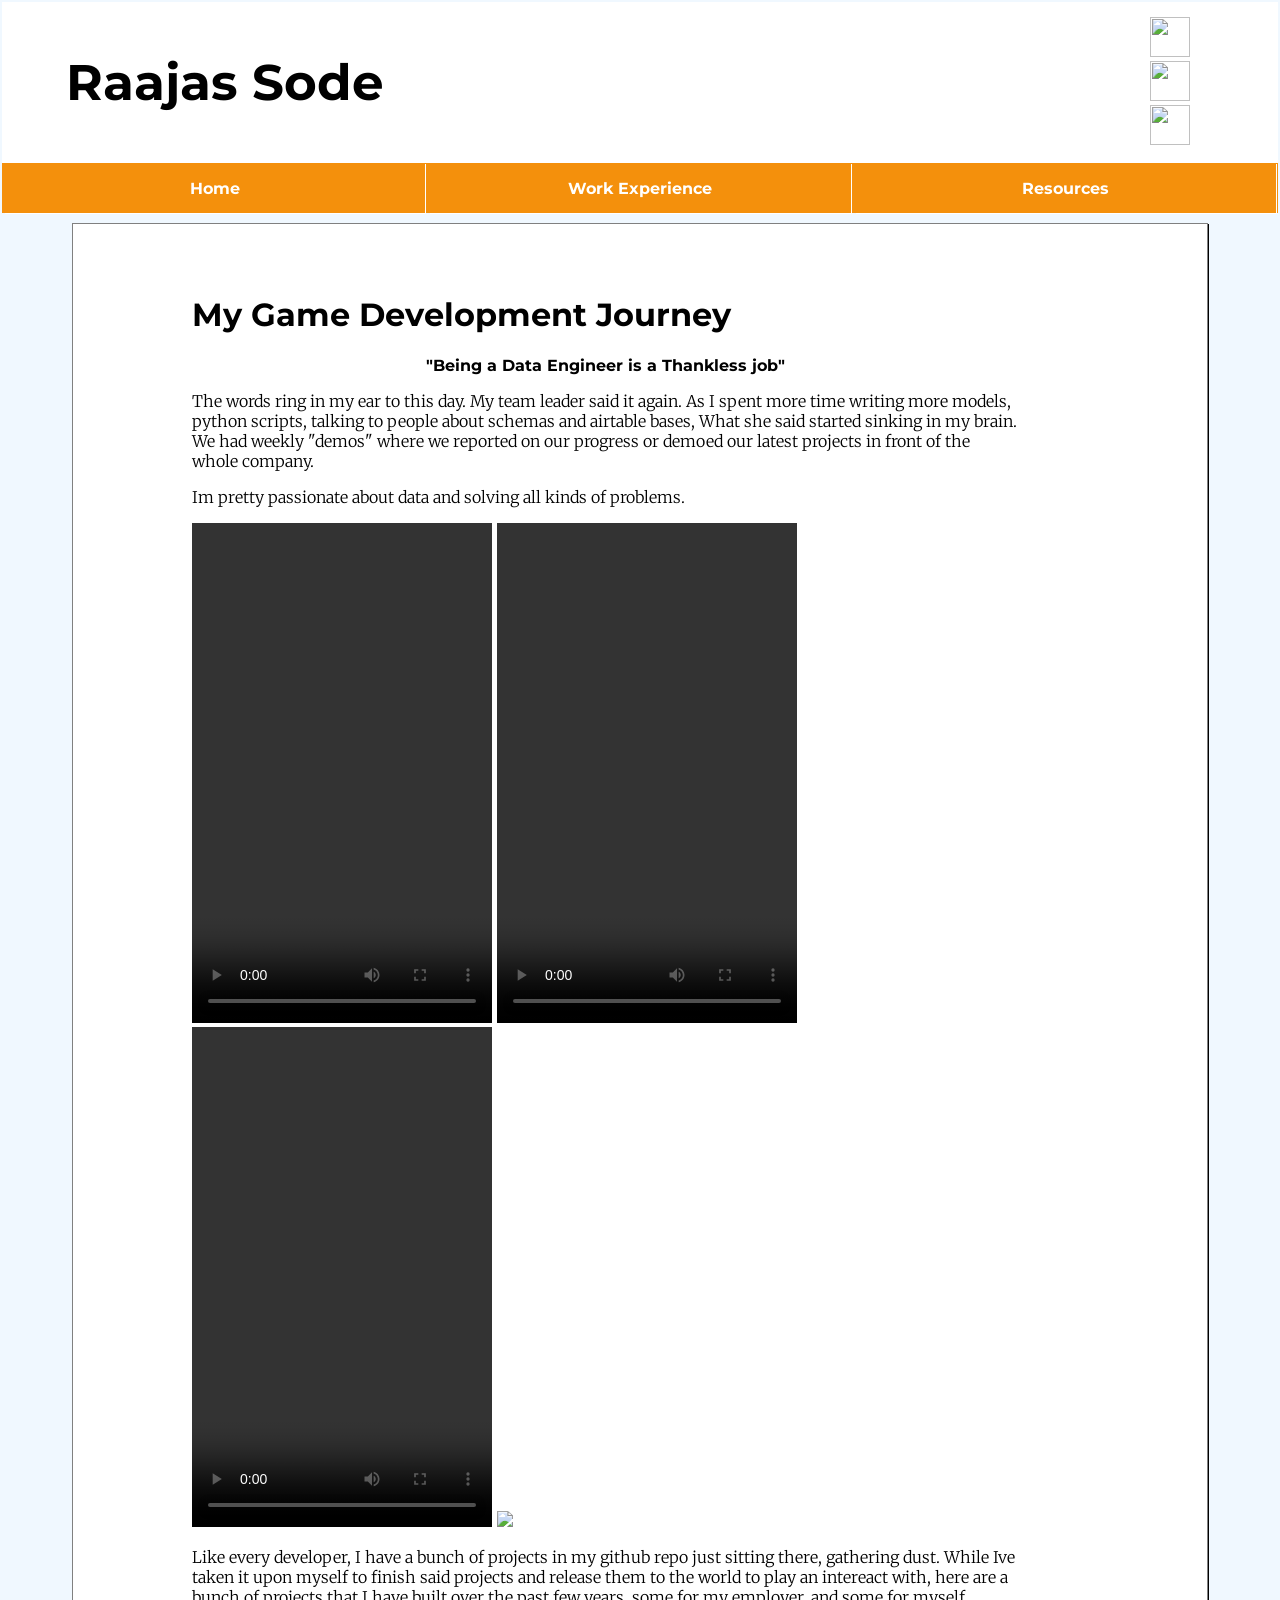
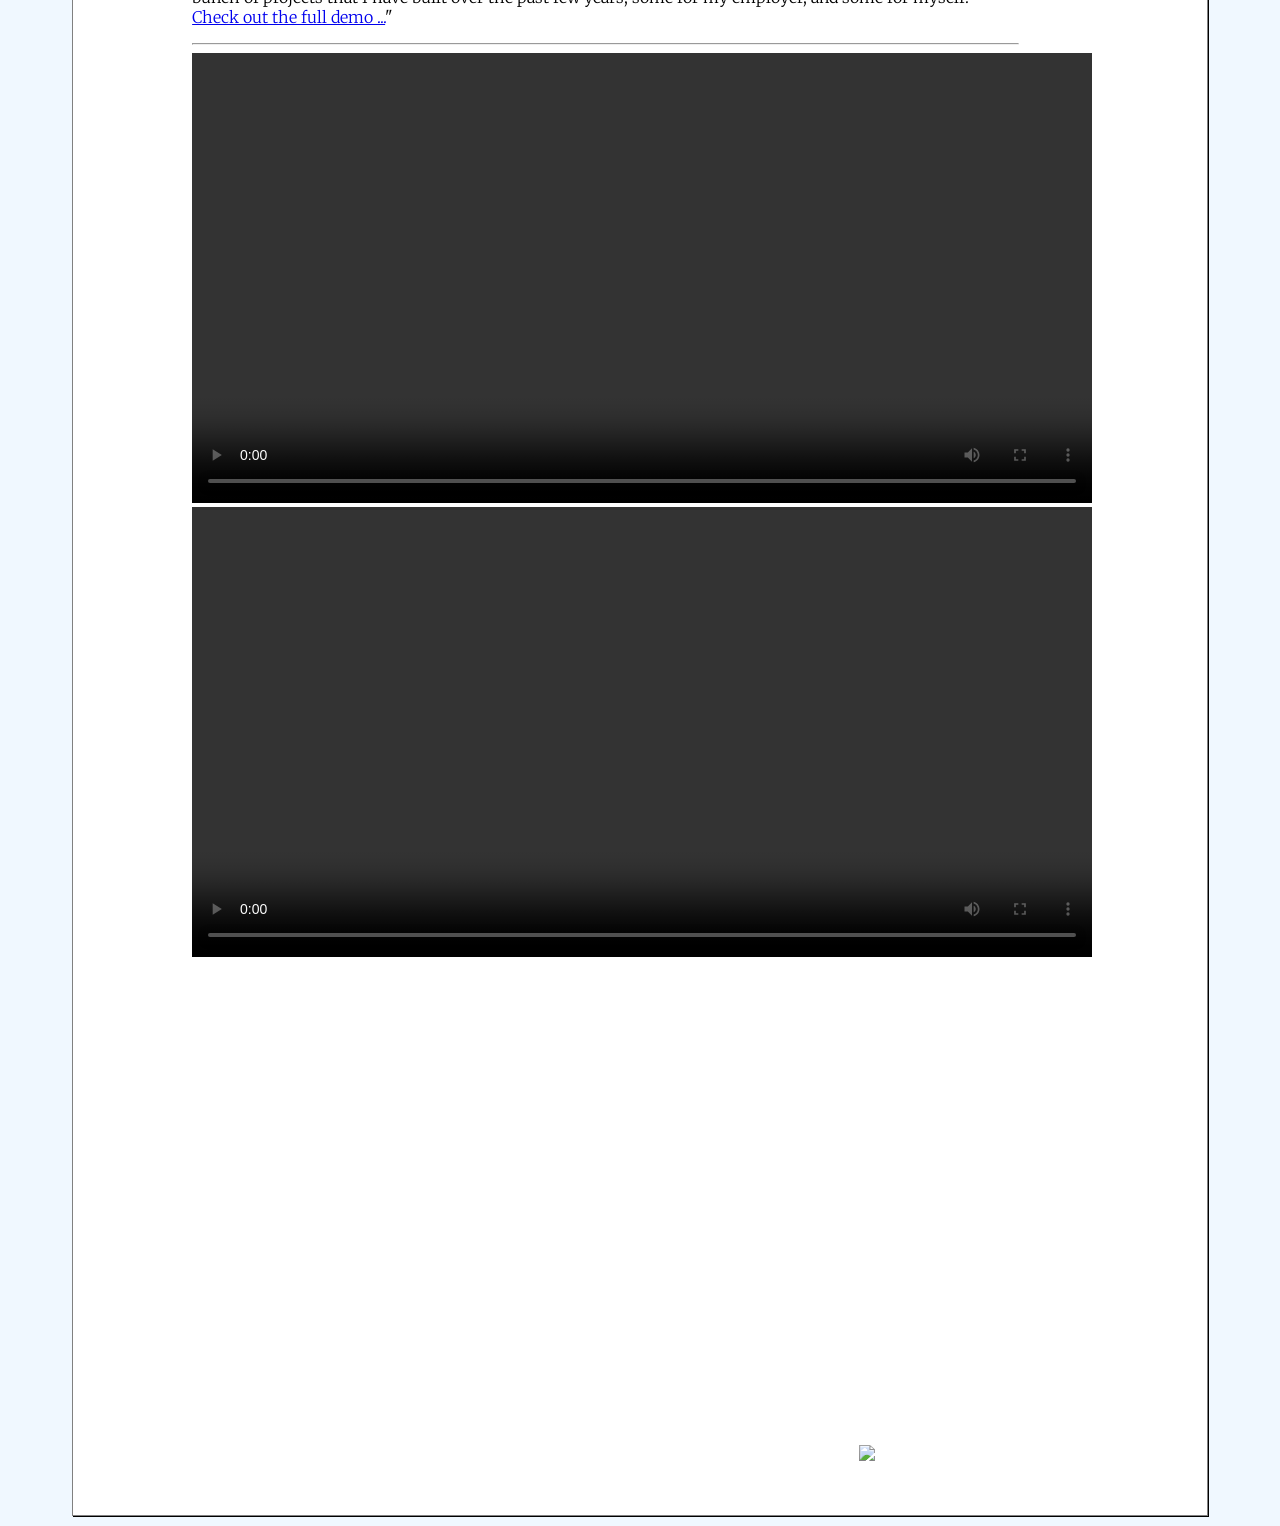
==== articles/portfolio.html @ e95f0ae8 "update with AI Game" ====
<!DOCTYPE html>
<html>
  <head>
        <link rel="stylesheet" href="../assets/css/index.css">
        <link rel="preconnect" href="https://fonts.googleapis.com">
        <link rel="preconnect" href="https://fonts.gstatic.com" crossorigin>
        <link href="https://fonts.googleapis.com/css2?family=Montserrat:ital,wght@0,100..900;1,100..900&display=swap" rel="stylesheet">
        <link rel="preconnect" href="https://fonts.googleapis.com">
        <link rel="preconnect" href="https://fonts.gstatic.com" crossorigin>
        <link href="https://fonts.googleapis.com/css2?family=Merriweather:ital,wght@0,300;0,400;0,700;0,900;1,300;1,400;1,700;1,900&display=swap" rel="stylesheet">
  </head>
<body>

  <div class="main">
    <div class="name-card"><p id="name"> Raajas Sode </p></div>
    <div class="divider"></div>
    <div class="contact">
      <a href="https://www.linkedin.com/in/raajassode" class="social"><img src="../assets/images/linkedin-svgrepo-com.svg" height="40" width="40"></a>
      <a href="https://www.github.com/RJSD3V" class="social"><img src="../assets/images/github-142-svgrepo-com.svg" height="40" width="40"></a>
      <a href="https://www.x.com/so_raajas" class="social"><img src="../assets/images/twitter-round-svgrepo-com.svg" height="40" width="40"></a>
    </div> 
  </div>
  <div class="navbar">
  <a class="nav-link" href="../index.html"><div class="nav" id="div1"> Home</div></a>
  <a class="nav-link" href="./resume.html"><div class="nav" id="div3"> Work Experience</div></a>
  <a class="nav-link" href="./resources.html"><div class="nav" id="div3"> Resources </div></a>
  </div>
  
  <div class="blog">


    <div class="article">
      <div class="article-content">
        <h1 >My Game Development Journey</h1>
        
        <blockquote>"Being a Data Engineer is a Thankless job"</blockquote>
        <p> The words ring in my ear to this day. My team leader said it again. As I spent more time writing more models, python scripts, talking to people about schemas and airtable bases, 
            What she said started sinking in my brain. We had weekly "demos" where we reported on our progress or demoed our latest projects in front of the whole company.
        </p>

        <p>Im pretty passionate about data and solving all kinds of problems. </p>
            
          <video width="300" height="500" controls loop autoplay>
            <source src="../candydrop.mp4" type="video/mp4">
          </video>
          <video width="300" height="500" controls loop autoplay>
            <source src="../ARSpin.mp4" type="video/mp4">
          </video>
          <video width="300" height="500" controls loop autoplay>
            <source src="../food_rain.mp4" type="video/mp4">
          </video>
          <img src="../ghostbustersar.jpeg" width="300" style="text-align: center;"/>


          <p>Like every developer, I have a bunch of projects in my github repo just sitting there, gathering dust. While Ive taken it upon myself to finish said projects and release them
            to the world to play an intereact with, here are a bunch of projects that I have built over the past few years, some for my employer, and some for myself.
            
            
            <span><a href="https://buildspace.so/s4/demoday/tapspace">Check out the full demo ...</a></span>"</p>
 <hr>
          <video width="900" controls loop autoplay>
            <source src="../platformer3D.mp4" type="video/mp4">
          </video>
          <video width="900" controls loop autoplay>
            <source src="../orbiter.mp4" type="video/mp4">
          </video>

                     
          <iframe width="1660" height="615" src="https://www.youtube.com/embed/W-Q1BAYoYBo?si=lASM9CHDQw1vLgzg?start=30" title="YouTube video player" frameborder="0" allow="accelerometer; autoplay; clipboard-write; encrypted-media; gyroscope; picture-in-picture; web-share" referrerpolicy="strict-origin-when-cross-origin" allowfullscreen></iframe>
    
          <img src="../assets/buildspace-hackathon.png" width="1000" />

        </div>
        <div>
          
        </div>
      
      
    </div>

    <!-- <div class="article">
      <h2>How I turned my college project into a lifelong passion.</h2>
      <hr>
      <p>Every Final Year College project is a pain in the ass. Especially for technical courses.
         For me, a computer science major didn’t offer a lot of lucrative options. We got to chose between Java , .Net and Android. Since, I’ve been well versed with Java since the 8th grade, I figured maybe I could give it a go...</p>
      <a href="https://medium.com/@RaajasSode/how-i-turned-a-college-project-into-a-life-long-passion-f333496f6803">Read More</a>
    </div> -->



  </div>
  
  <footer>
  </footer>
  </body>
</html>
---- assets/css/index.css ----
body{
  font-family: "Montserrat";
  font-optical-sizing: auto;
  font-weight: bold;
  font-style: normal;
  margin: 2px;
  background-color: #F0F8FF;
}

.main{
  display: flex;
  width: 100%;
  margin: auto;
  justify-content: space-between;
  align-items: center;
  background-color: white;
  color: black;
  
}

table{
  border: 1px solid black;
  margin: auto;
}

tr{
  border-bottom: 1px solid black;
  text-align: center;
}

tr:nth-child(even) {
  background-color: #D6EEEE;
}

.blog{
  width:90%;
  margin: auto;
}

.name-card{
  width: 40%;
  display: inline;
  justify-content: space-evenly;
  align-items: center;
  padding: 0px 0px 0px 5%;
}

#name{
  font-size: 50px ;
  font-weight: bold;
}

#title{
  font-size: 45%;
  font-weight:normal;

}

.title-link{
  text-decoration: none;
  color:#f4900c;
}

.contact{
  width:10%;
  height: auto;
  display: flex;
  flex-direction: column;
  justify-content: space-around;
  
}

img .social:hover{
  width: 55px;
  height: 55px;
}



img.dp{
  margin: 20px;
}

.navbar{
  display: flex;
  justify-content: space-around;
  width: 100%;
  margin: auto;
  background-color: #f4900c;
}

.nav{
  width: 100%;
  height: 50px;
  display: flex;
  justify-content: center;
  align-items: center;
  box-shadow: 1px 1px;
}


.nav-link{

  width: 33%;
  text-decoration: none;
  display: block;
  color:white;

}




.link-nav{
  width:100%;
  height: 100%;
  display: block;
  text-decoration: none;
}

.nav:hover{
  box-shadow: 4px 4px;
}

.overview{
  width: 100%;
  background-color: white;
  margin: auto;

  
}

#ov-title{
  padding-left: 50px;
  padding-top: 50px;
  
}
#ov-img{
  margin: auto;
  padding: 40px;
  justify-self: center;
  align-items: center;
}



.article{
  width: 90%;
  background-color: white;
  height: auto;
  margin-left: auto;
  margin-right: auto;
  margin-top: 10px;
  margin-bottom: 10px;
  border: 0.5px solid gray;
  box-shadow: 1px 1px;
  padding: 50px;
  display: flex;
  justify-content: space-evenly;
  
}
.article-date{
  width:10%;
}
.article-content{
  width:80%
}

.article-img{
  width:100%;
  height:auto;
  text-align:center;
}

.article p{
  font-family: "Merriweather", serif;
  font-weight: 300;
  font-style: normal;
}


.nav p {
  text-align: center;
  color: white;
  background-color: #f4900c ;
  width: 100%;
  margin:auto;
  padding: 16px;
  
  
}

p{
  font-family: "Montserrat";
  font-optical-sizing: auto;
  font-weight: normal;
  font-style: normal;
}

iframe{
  width: 80%;
  height: 500px;
  margin: auto;
  text-align: center;
}

.stack{
  display: flex;

}

.stack-item{
  padding: 0px 10px 0px 10px;
  margin-right: 10px;
}

.stack-item p{
  font-size: 11px;
}

#python 
{
   background-color: #FFFFCC;
}

blockquote{
  text-align: center;
}

#snowflake{
  background-color: lightblue;
  color: white;
}

#dbt{
  background-color: coral;
  color: white;

}

#looker{
  background-color: violet;
  color: white;
}

#tableau{
  background-color: crimson;
  color: white;
}

#flutter{
  background-color: #7fcdff;
  color: white;
}

#mongodb{
  color: white;
  background-color: #008a20;
}

#nodejs{
  color: black;
  background-color: greenyellow;
}

#unity{
  background-color: black;
  color: white;
}

#c-sharp{
  background-color: purple;
  color: white;
}

#talend{
  color:white;
  background-color:cornflowerblue;
}

footer{
  width: 100%;
  height: 20%;
}

.container{
 display: grid
}


.item{
  grid-row: 3/3; 
}
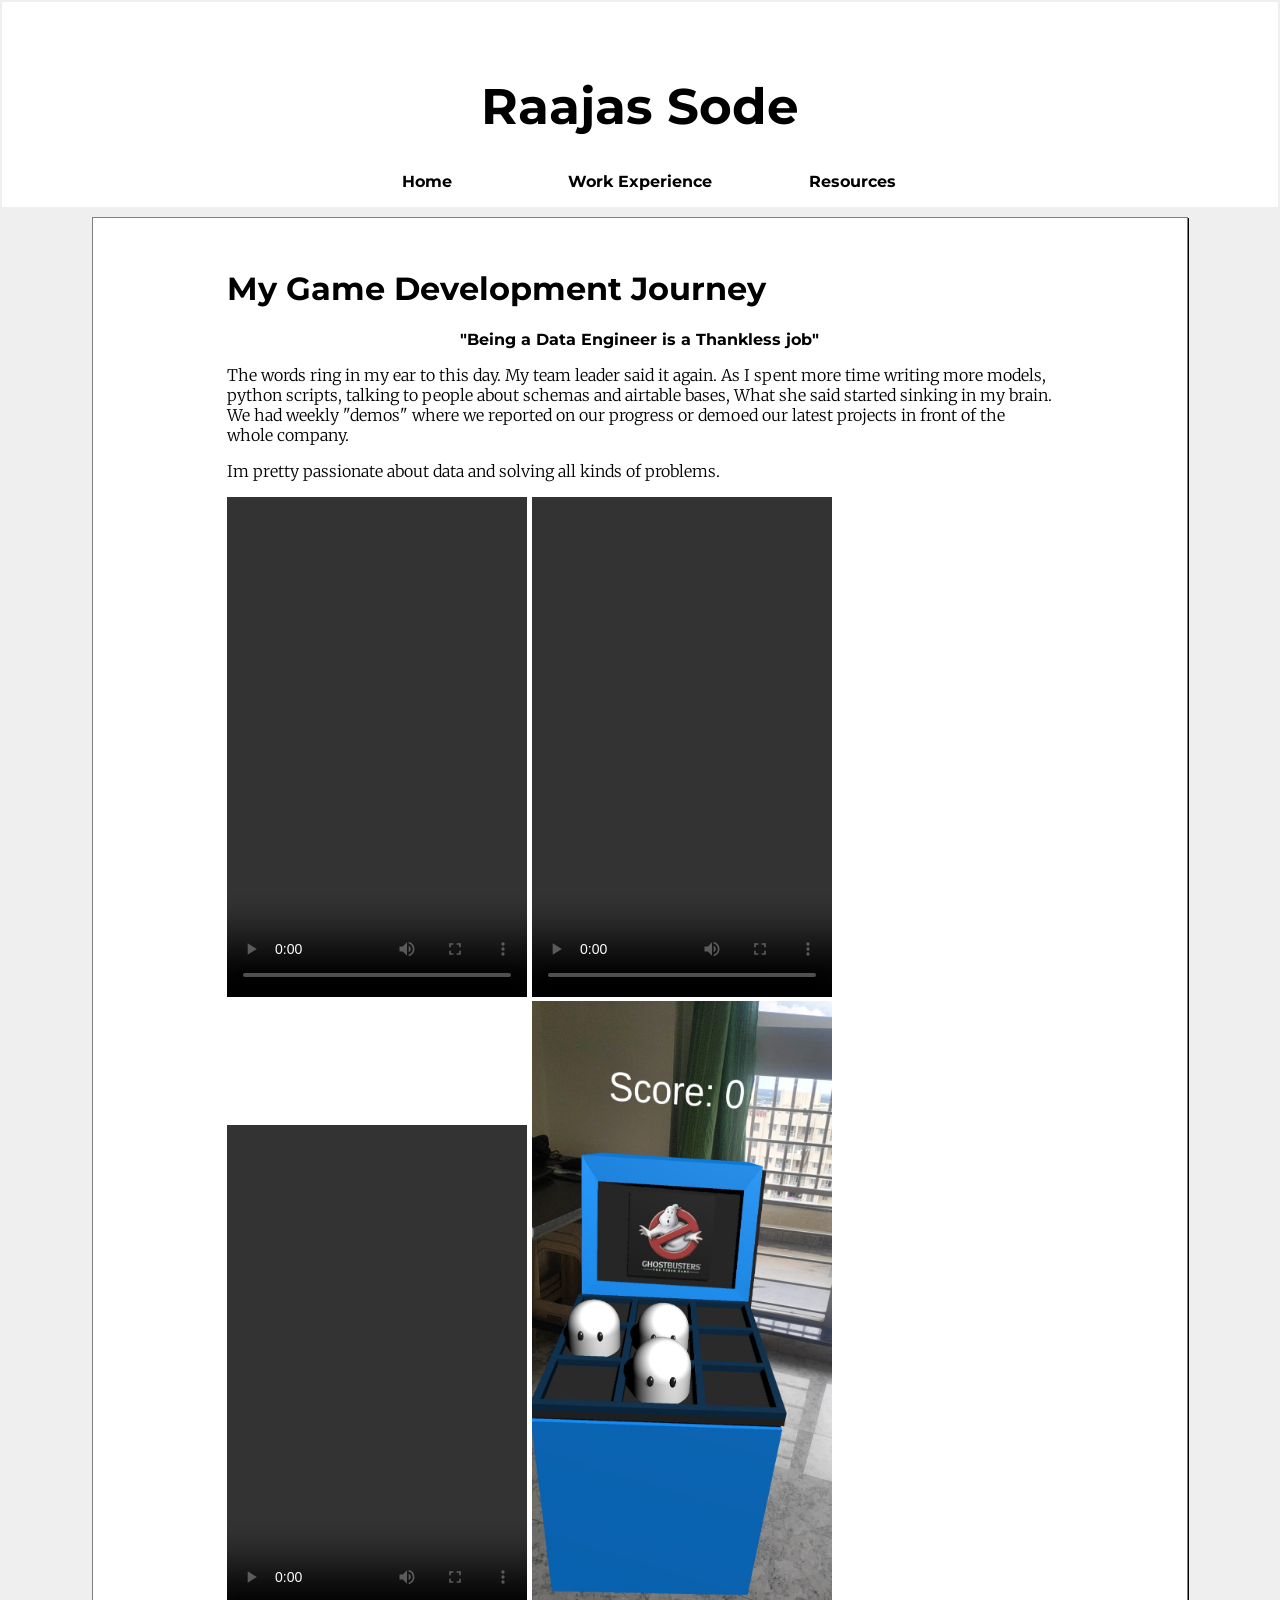
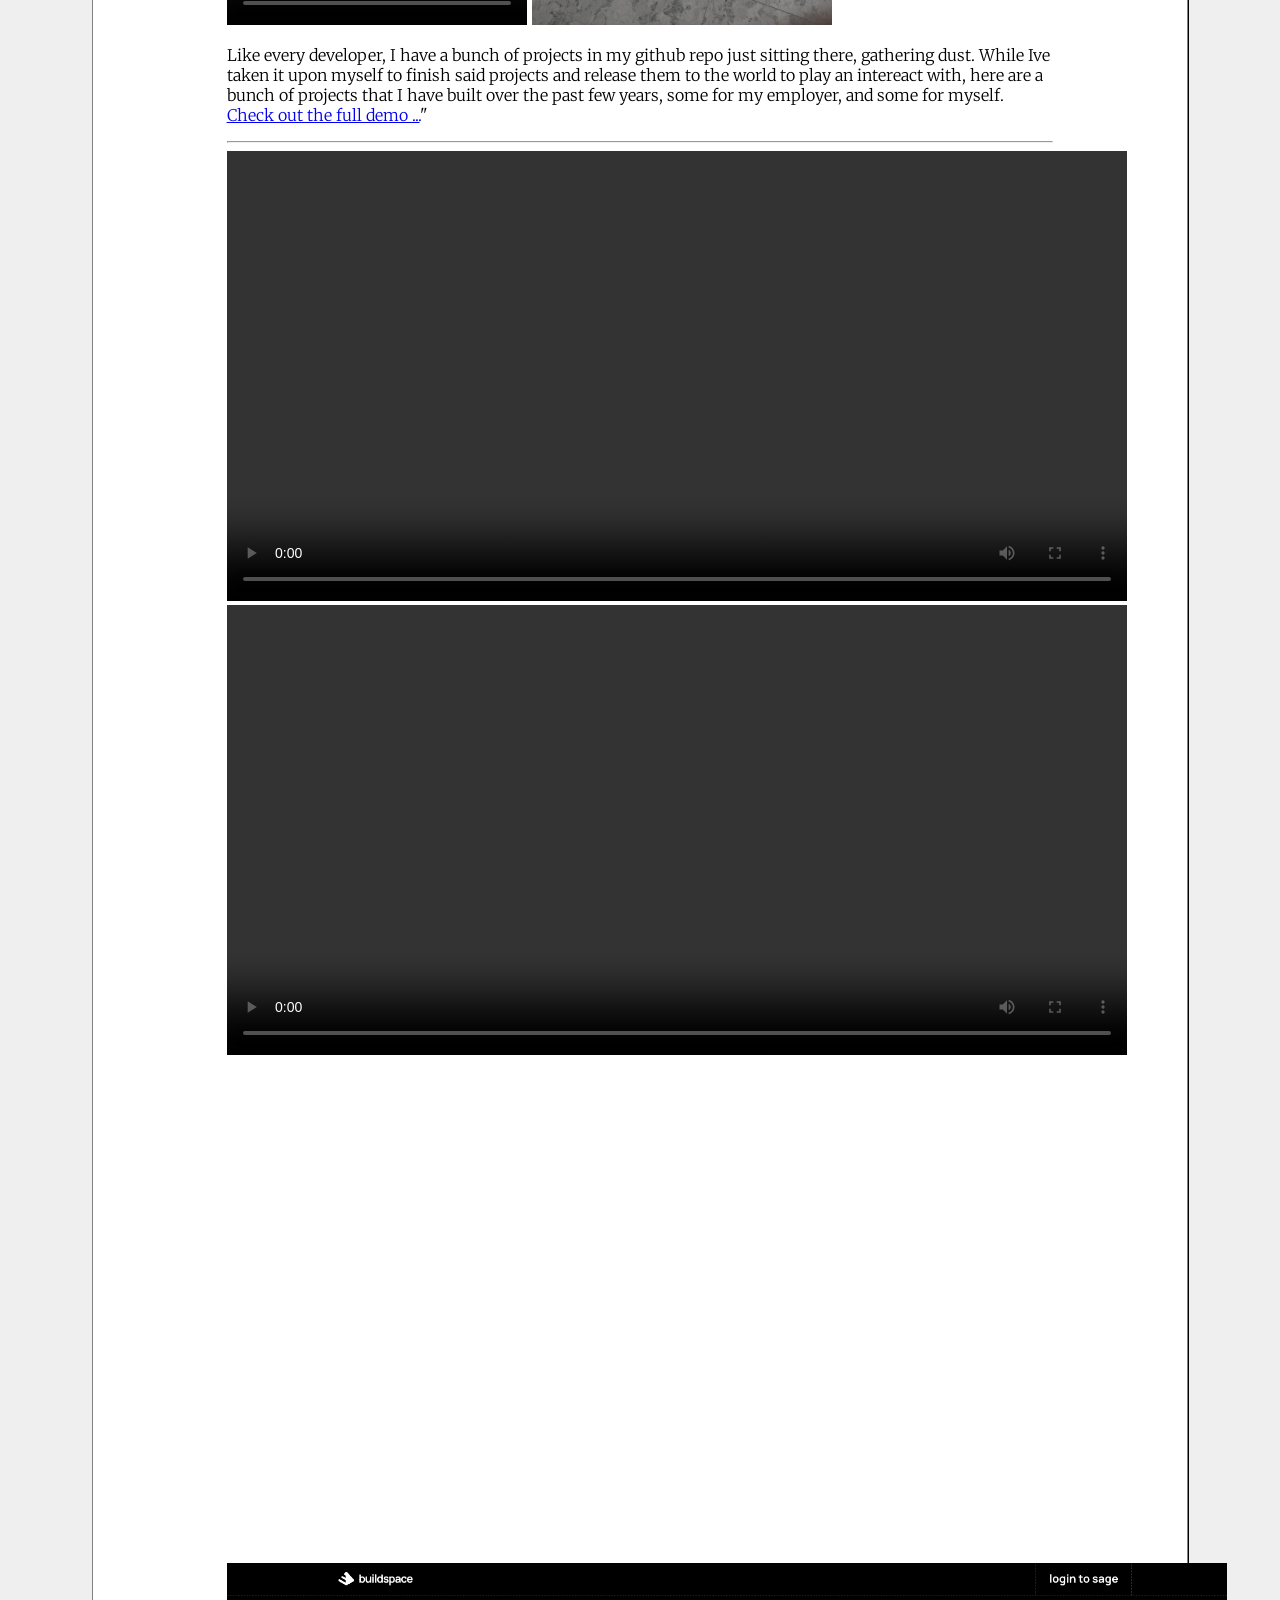
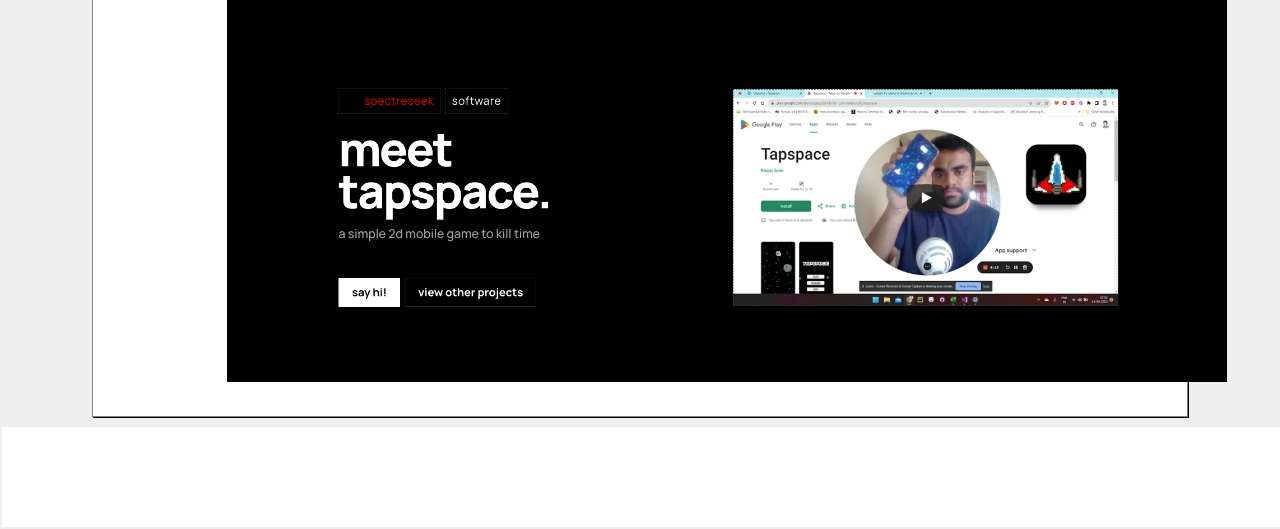
==== commit d80bdd98: "Layout changes" ====
--- a/articles/portfolio.html
+++ b/articles/portfolio.html
@@ -12,19 +12,15 @@
 <body>
 
   <div class="main">
-    <div class="name-card"><p id="name"> Raajas Sode </p></div>
-    <div class="divider"></div>
-    <div class="contact">
-      <a href="https://www.linkedin.com/in/raajassode" class="social"><img src="../assets/images/linkedin-svgrepo-com.svg" height="40" width="40"></a>
-      <a href="https://www.github.com/RJSD3V" class="social"><img src="../assets/images/github-142-svgrepo-com.svg" height="40" width="40"></a>
-      <a href="https://www.x.com/so_raajas" class="social"><img src="../assets/images/twitter-round-svgrepo-com.svg" height="40" width="40"></a>
-    </div> 
+    <p id="name"> Raajas Sode </p>
+    <div class="navbar">
+      <a class="nav-link" href="#"><div class="nav" id="div1"> Home</div></a>
+      <a class="nav-link" href="./articles/resume.html"><div class="nav" id="div3"> Work Experience</div></a>
+      <a class="nav-link" href="./articles/resources.html"><div class="nav" id="div3"> Resources </div></a>
+    </div>
+
   </div>
-  <div class="navbar">
-  <a class="nav-link" href="../index.html"><div class="nav" id="div1"> Home</div></a>
-  <a class="nav-link" href="./resume.html"><div class="nav" id="div3"> Work Experience</div></a>
-  <a class="nav-link" href="./resources.html"><div class="nav" id="div3"> Resources </div></a>
-  </div>
+
   
   <div class="blog">
 
--- a/assets/css/index.css
+++ b/assets/css/index.css
@@ -4,18 +4,28 @@
   font-weight: bold;
   font-style: normal;
   margin: 2px;
-  background-color: #F0F8FF;
+  background-color: #EFEFEF;
+}
+
+footer{
+  padding: 50px;
 }
 
 .main{
   display: flex;
+  flex-direction: column;
   width: 100%;
-  margin: auto;
-  justify-content: space-between;
-  align-items: center;
+  padding-top: 5%;
+  margin: auto;
   background-color: white;
   color: black;
-  
+  text-align: center;
+  
+}
+
+#name{
+  margin: auto;
+  padding: 10px 0px 20px 0px;
 }
 
 table{
@@ -32,9 +42,25 @@
   background-color: #D6EEEE;
 }
 
+.overview{
+  width:85%;
+  padding: 40px;
+  margin-left: auto;
+  margin-right: auto;
+  margin-top: 10px;
+  background-color: white;
+  border: 0.5px solid gray;
+  box-shadow: 1px 1px;
+
+
+}
+
 .blog{
   width:90%;
-  margin: auto;
+  min-height:70%;
+  margin: auto;
+  display: grid;
+  grid-template-columns: auto auto;
 }
 
 .name-card{
@@ -60,12 +86,17 @@
   text-decoration: none;
   color:#f4900c;
 }
+.title-link:visited{
+  color:#ff9c59;
+  text-decoration: none;
+}
 
 .contact{
-  width:10%;
+  width:60%;
+  margin: auto;
   height: auto;
   display: flex;
-  flex-direction: column;
+  flex-direction: row;
   justify-content: space-around;
   
 }
@@ -84,9 +115,9 @@
 .navbar{
   display: flex;
   justify-content: space-around;
-  width: 100%;
-  margin: auto;
-  background-color: #f4900c;
+  width: 50%;
+  margin: auto;
+  background-color: white;
 }
 
 .nav{
@@ -95,7 +126,7 @@
   display: flex;
   justify-content: center;
   align-items: center;
-  box-shadow: 1px 1px;
+ 
 }
 
 
@@ -104,12 +135,25 @@
   width: 33%;
   text-decoration: none;
   display: block;
-  color:white;
-
-}
-
-
-
+  color:black;
+
+}
+
+.social{
+  text-decoration: none;
+  color: black;
+
+}
+.social:hover{
+  text-decoration: underline;
+}
+
+
+footer{
+  background-color: white;
+
+  height:10%;
+}
 
 .link-nav{
   width:100%;
@@ -119,16 +163,10 @@
 }
 
 .nav:hover{
-  box-shadow: 4px 4px;
-}
-
-.overview{
-  width: 100%;
-  background-color: white;
-  margin: auto;
-
-  
-}
+  text-decoration: underline;
+}
+
+
 
 #ov-title{
   padding-left: 50px;
@@ -154,16 +192,20 @@
   margin-bottom: 10px;
   border: 0.5px solid gray;
   box-shadow: 1px 1px;
-  padding: 50px;
-  display: flex;
-  justify-content: space-evenly;
+  padding: 30px;
+
   
 }
 .article-date{
   width:10%;
 }
 .article-content{
-  width:80%
+  width:80%;
+  margin: auto;
+}
+
+.thumbnail {
+  width:90%;
 }
 
 .article-img{
@@ -182,7 +224,7 @@
 .nav p {
   text-align: center;
   color: white;
-  background-color: #f4900c ;
+  background-color: #ff9c59;
   width: 100%;
   margin:auto;
   padding: 16px;
